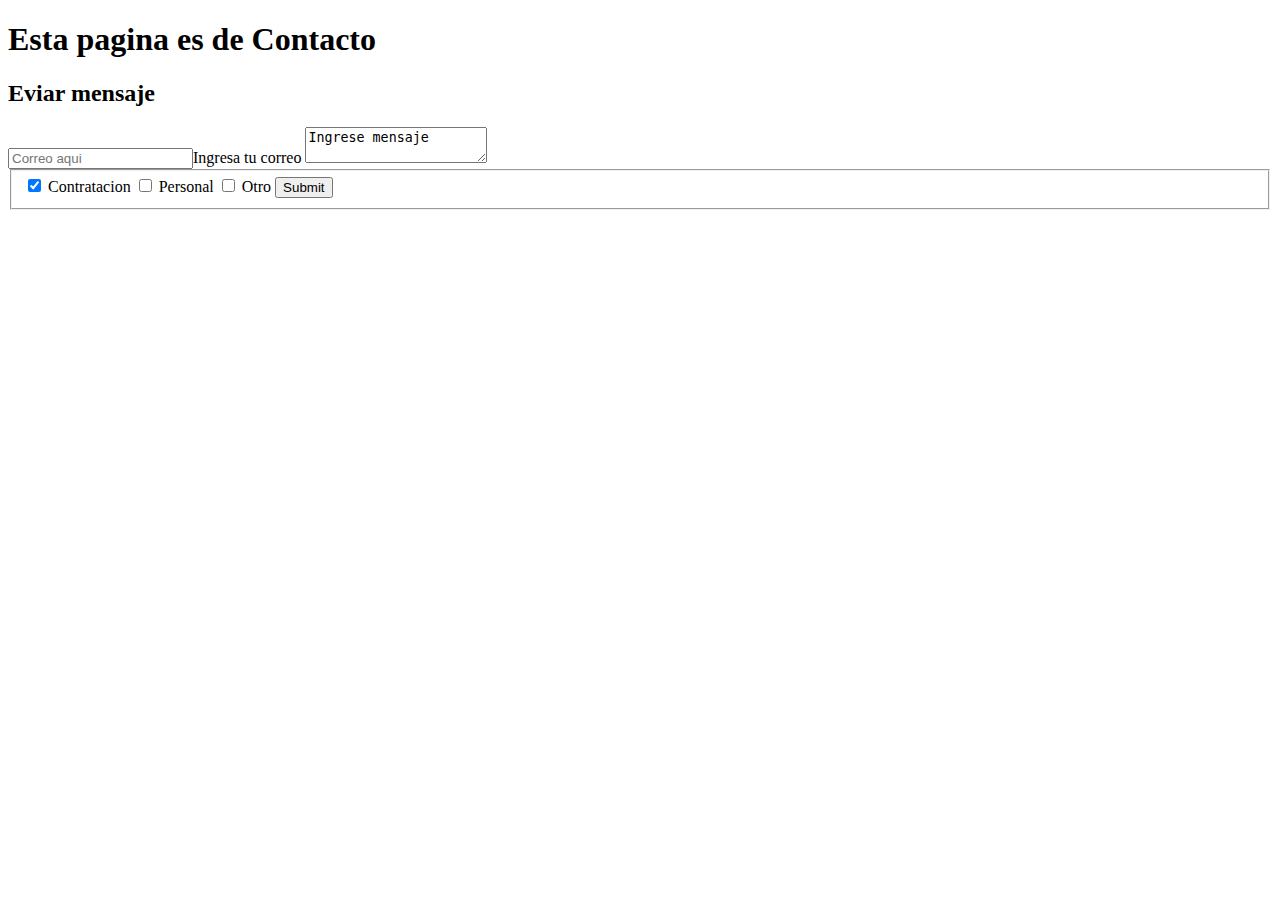
==== contact.html @ 3e88e327 "creacion_archivo" ====
<!DOCTYPE html>
<html lang="es">
    <head>
        <meta charset="utf-8">
        <title>Contacto</title>
    </head>
    <body>
        <header>
            <h1>Esta pagina es de Contacto</h1>
            <h2>Eviar mensaje</h2>
        </header>
            <form action="" method="post">
                <input type="email" placeholder="Correo aqui"><label>Ingresa tu correo</label>
                <label for=""></label><textarea name="" id="">Ingrese mensaje </textarea> 
                <fieldset>
                    <input type="checkbox" checked> <label >Contratacion</label>
                    <input type="checkbox"> <label >Personal</label>
                    <input type="checkbox"> <label >Otro</label>
                    <button type="submit">Submit</button>
                    
                </fieldset>
            </form>
    </body>

</html>
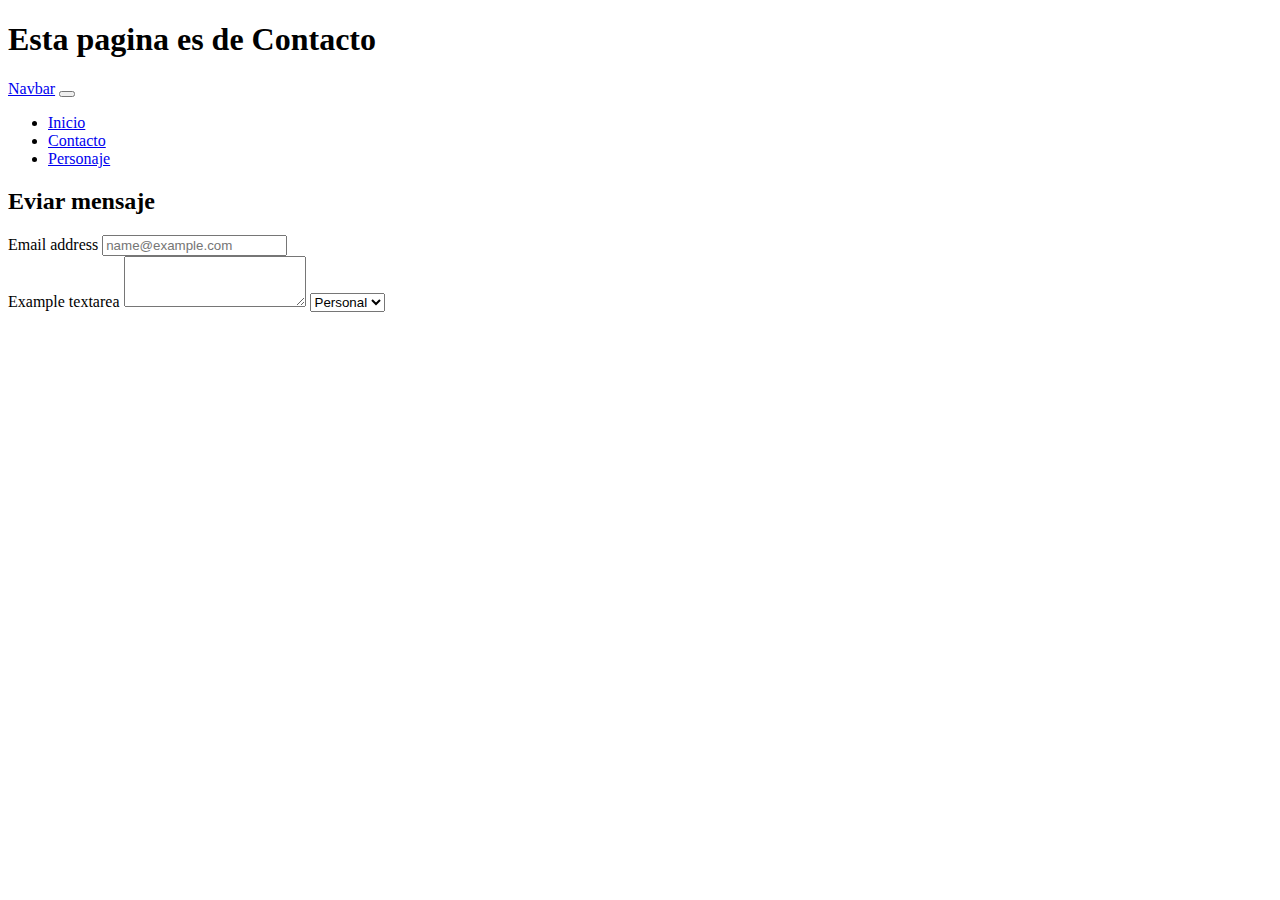
==== commit f6911443: "agregar:boostrap" ====
--- a/contact.html
+++ b/contact.html
@@ -3,23 +3,52 @@
     <head>
         <meta charset="utf-8">
         <title>Contacto</title>
+        <link href="https://cdn.jsdelivr.net/npm/bootstrap@5.0.2/dist/css/bootstrap.min.css" rel="stylesheet" integrity="sha384-EVSTQN3/azprG1Anm3QDgpJLIm9Nao0Yz1ztcQTwFspd3yD65VohhpuuCOmLASjC" crossorigin="anonymous">
     </head>
     <body>
         <header>
             <h1>Esta pagina es de Contacto</h1>
-            <h2>Eviar mensaje</h2>
         </header>
-            <form action="" method="post">
-                <input type="email" placeholder="Correo aqui"><label>Ingresa tu correo</label>
-                <label for=""></label><textarea name="" id="">Ingrese mensaje </textarea> 
-                <fieldset>
-                    <input type="checkbox" checked> <label >Contratacion</label>
-                    <input type="checkbox"> <label >Personal</label>
-                    <input type="checkbox"> <label >Otro</label>
-                    <button type="submit">Submit</button>
-                    
-                </fieldset>
-            </form>
+        <nav class="navbar navbar-expand-lg navbar-light bg-light">
+            <div class="container-fluid">
+              <a class="navbar-brand" href="#">Navbar</a>
+              <button class="navbar-toggler" type="button" data-bs-toggle="collapse" data-bs-target="#navbarNav" aria-controls="navbarNav" aria-expanded="false" aria-label="Toggle navigation">
+                <span class="navbar-toggler-icon"></span>
+              </button>
+              <div class="collapse navbar-collapse" id="navbarNav">
+                <ul class="navbar-nav">
+                  <li class="nav-item">
+                    <a class="nav-link active" aria-current="page" href="#">Inicio</a>
+                  </li>
+                  <li class="nav-item">
+                    <a class="nav-link" href="#">Contacto</a>
+                  </li>
+                  <li class="nav-item">
+                    <a class="nav-link" href="#">Personaje</a>
+                  </li>
+              </div>
+            </div>
+          </nav>
+          <h2>Eviar mensaje</h2>
+          <form>
+            <div class="mb-3">
+                <label for="exampleFormControlInput1" class="form-label">Email address</label>
+                <input type="email" class="form-control" id="exampleFormControlInput1" placeholder="name@example.com">
+            </div>
+            <div class="mb-3">
+                <label for="exampleFormControlTextarea1" class="form-label">Example textarea</label>
+                <textarea class="form-control" id="exampleFormControlTextarea1" rows="3"></textarea>
+                <select class="form-control" name="Categor">
+                    <option value="Trabajo">Personal</option>
+                    <option value="Personal">Personal</option>
+                    <option value="Otro">Otro</option>
+                </select>
+            </div>
+          </form>
+          
+
+
+          <script src="https://cdn.jsdelivr.net/npm/bootstrap@5.0.2/dist/js/bootstrap.bundle.min.js" integrity="sha384-MrcW6ZMFYlzcLA8Nl+NtUVF0sA7MsXsP1UyJoMp4YLEuNSfAP+JcXn/tWtIaxVXM" crossorigin="anonymous"></script>
     </body>
 
 </html>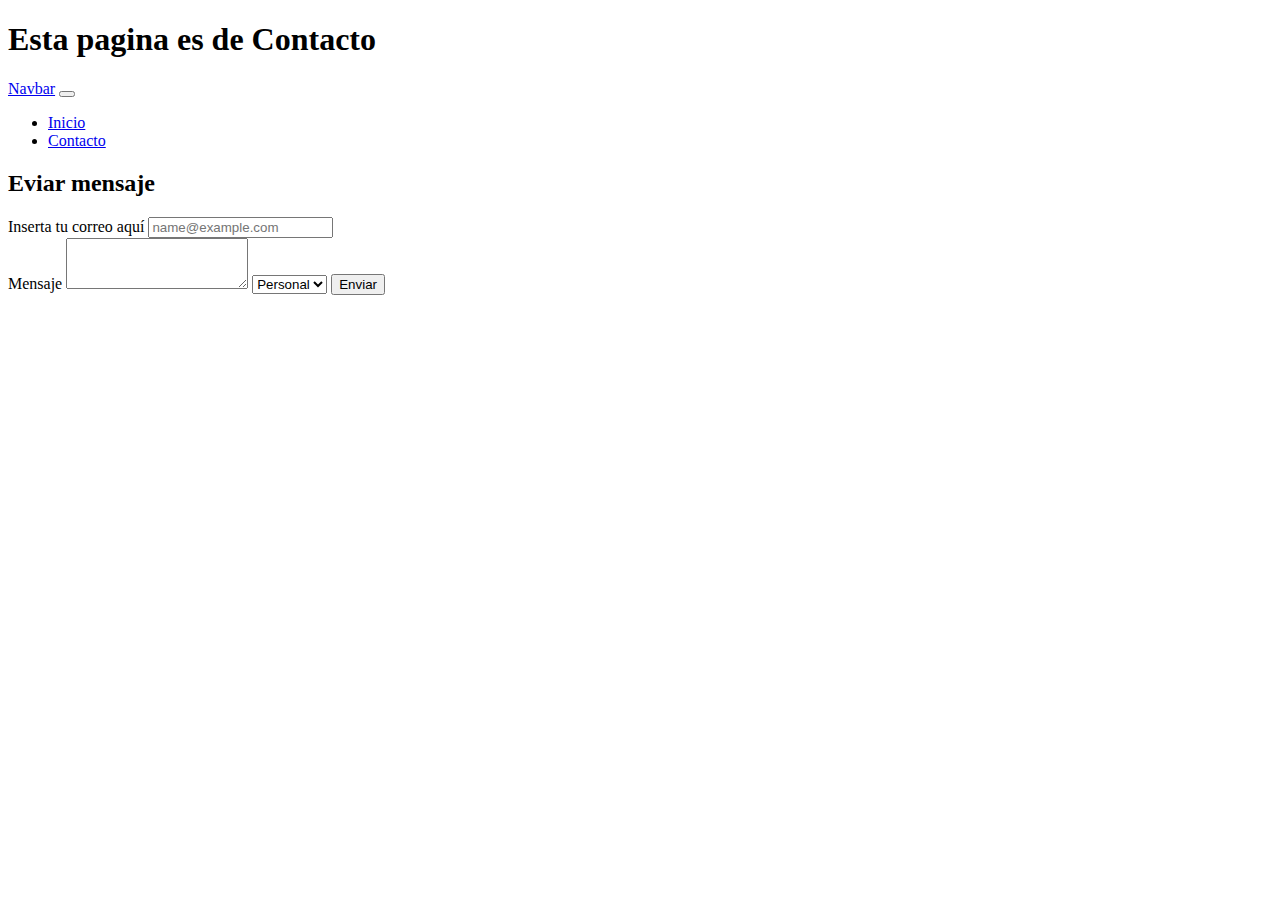
==== commit 55c45b29: "agregar_rrelativas" ====
--- a/contact.html
+++ b/contact.html
@@ -18,32 +18,30 @@
               <div class="collapse navbar-collapse" id="navbarNav">
                 <ul class="navbar-nav">
                   <li class="nav-item">
-                    <a class="nav-link active" aria-current="page" href="#">Inicio</a>
+                    <a class="nav-link active" aria-current="page" href="index.html">Inicio</a>
                   </li>
                   <li class="nav-item">
-                    <a class="nav-link" href="#">Contacto</a>
-                  </li>
-                  <li class="nav-item">
-                    <a class="nav-link" href="#">Personaje</a>
+                    <a class="nav-link" href="contact.html">Contacto</a>
                   </li>
               </div>
             </div>
           </nav>
           <h2>Eviar mensaje</h2>
           <form>
-            <div class="mb-3">
-                <label for="exampleFormControlInput1" class="form-label">Email address</label>
-                <input type="email" class="form-control" id="exampleFormControlInput1" placeholder="name@example.com">
-            </div>
-            <div class="mb-3">
-                <label for="exampleFormControlTextarea1" class="form-label">Example textarea</label>
-                <textarea class="form-control" id="exampleFormControlTextarea1" rows="3"></textarea>
-                <select class="form-control" name="Categor">
-                    <option value="Trabajo">Personal</option>
-                    <option value="Personal">Personal</option>
-                    <option value="Otro">Otro</option>
-                </select>
-            </div>
+              <div class="mb-3">
+                  <label for="exampleFormControlInput1" class="form-label">Inserta tu correo aquí</label>
+                  <input type="email" class="form-control" id="exampleFormControlInput1" placeholder="name@example.com">
+              </div>
+              <div class="mb-3">
+                <label for="exampleFormControlTextarea1" class="form-label">Mensaje</label>
+                    <textarea class="form-control" id="exampleFormControlTextarea1" rows="3"></textarea>
+                  <select class="form-control" name="Categor">
+                      <option value="Trabajo">Personal</option>
+                      <option value="Personal">Personal</option>
+                      <option value="Otro">Otro</option>
+                  </select>
+                  <input type="submit" value="Enviar" class="btn btn-primari">      
+              </div>
           </form>
           
 
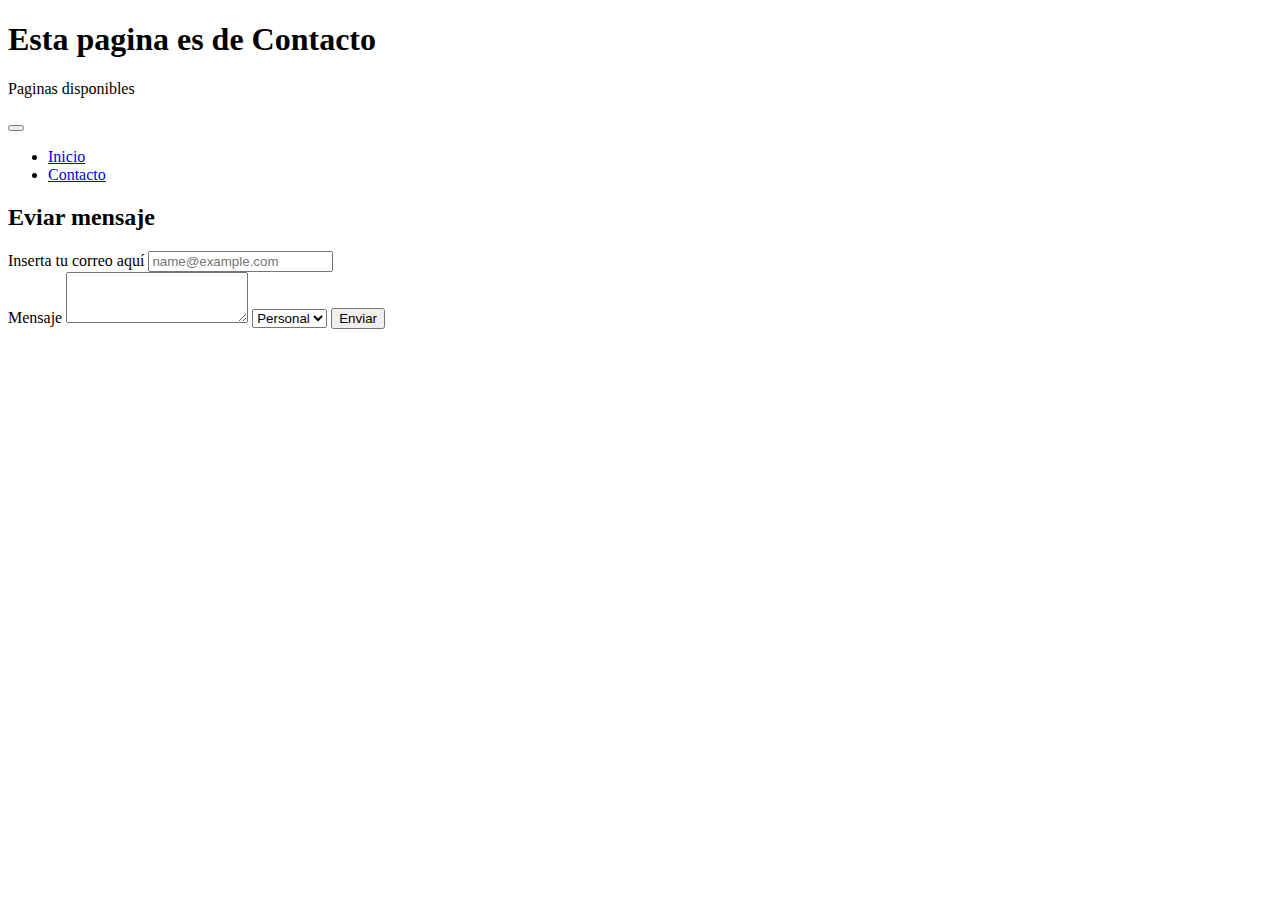
==== commit dc580c75: "agregar_rrelativas" ====
--- a/contact.html
+++ b/contact.html
@@ -11,7 +11,7 @@
         </header>
         <nav class="navbar navbar-expand-lg navbar-light bg-light">
             <div class="container-fluid">
-              <a class="navbar-brand" href="#">Navbar</a>
+              <p style="text-align:justify;" >Paginas disponibles</p>
               <button class="navbar-toggler" type="button" data-bs-toggle="collapse" data-bs-target="#navbarNav" aria-controls="navbarNav" aria-expanded="false" aria-label="Toggle navigation">
                 <span class="navbar-toggler-icon"></span>
               </button>
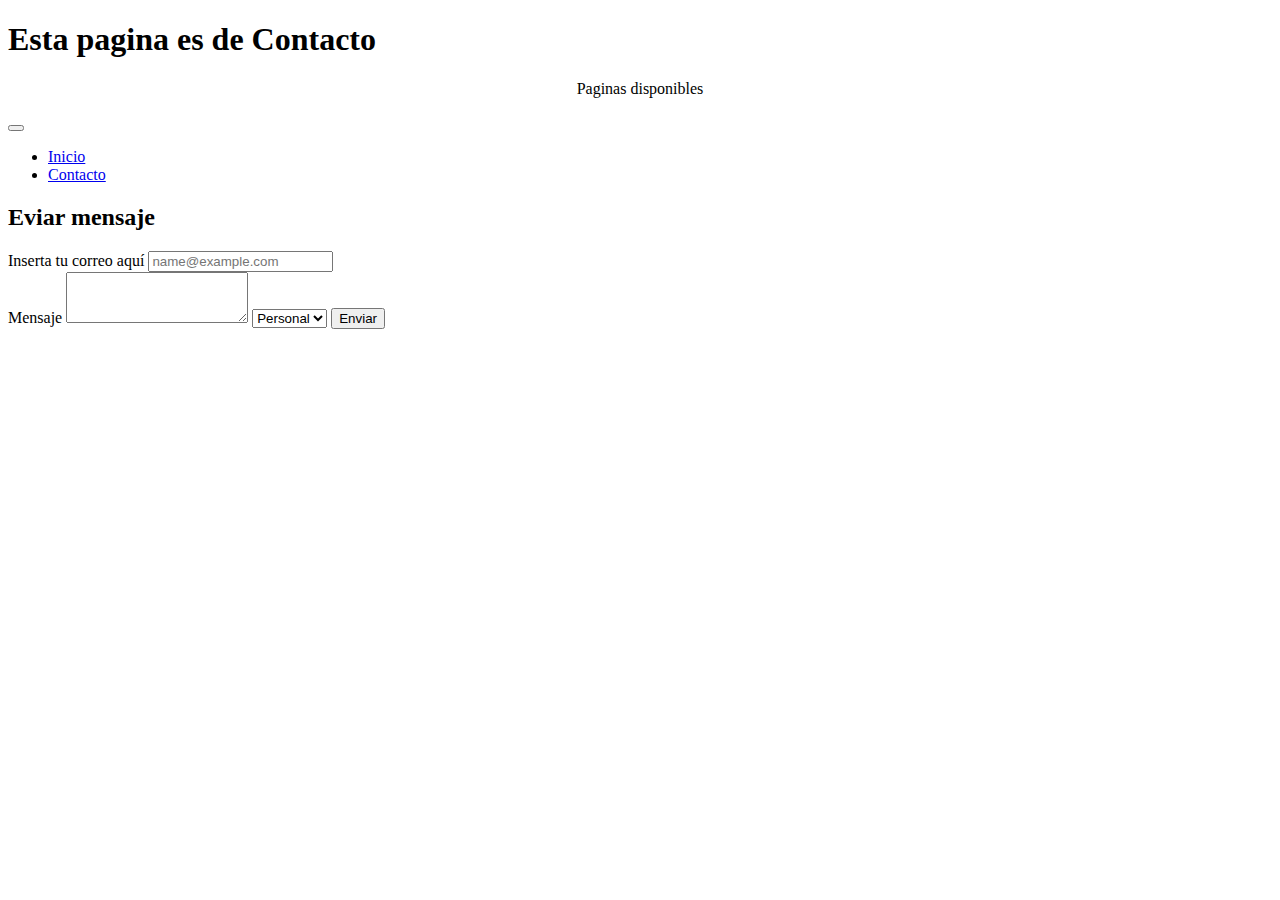
==== commit 372dc4fc: "arreglo_detalles" ====
--- a/contact.html
+++ b/contact.html
@@ -11,7 +11,7 @@
         </header>
         <nav class="navbar navbar-expand-lg navbar-light bg-light">
             <div class="container-fluid">
-              <p style="text-align:justify;" >Paginas disponibles</p>
+              <p style="text-align:center;" >Paginas disponibles</p>
               <button class="navbar-toggler" type="button" data-bs-toggle="collapse" data-bs-target="#navbarNav" aria-controls="navbarNav" aria-expanded="false" aria-label="Toggle navigation">
                 <span class="navbar-toggler-icon"></span>
               </button>
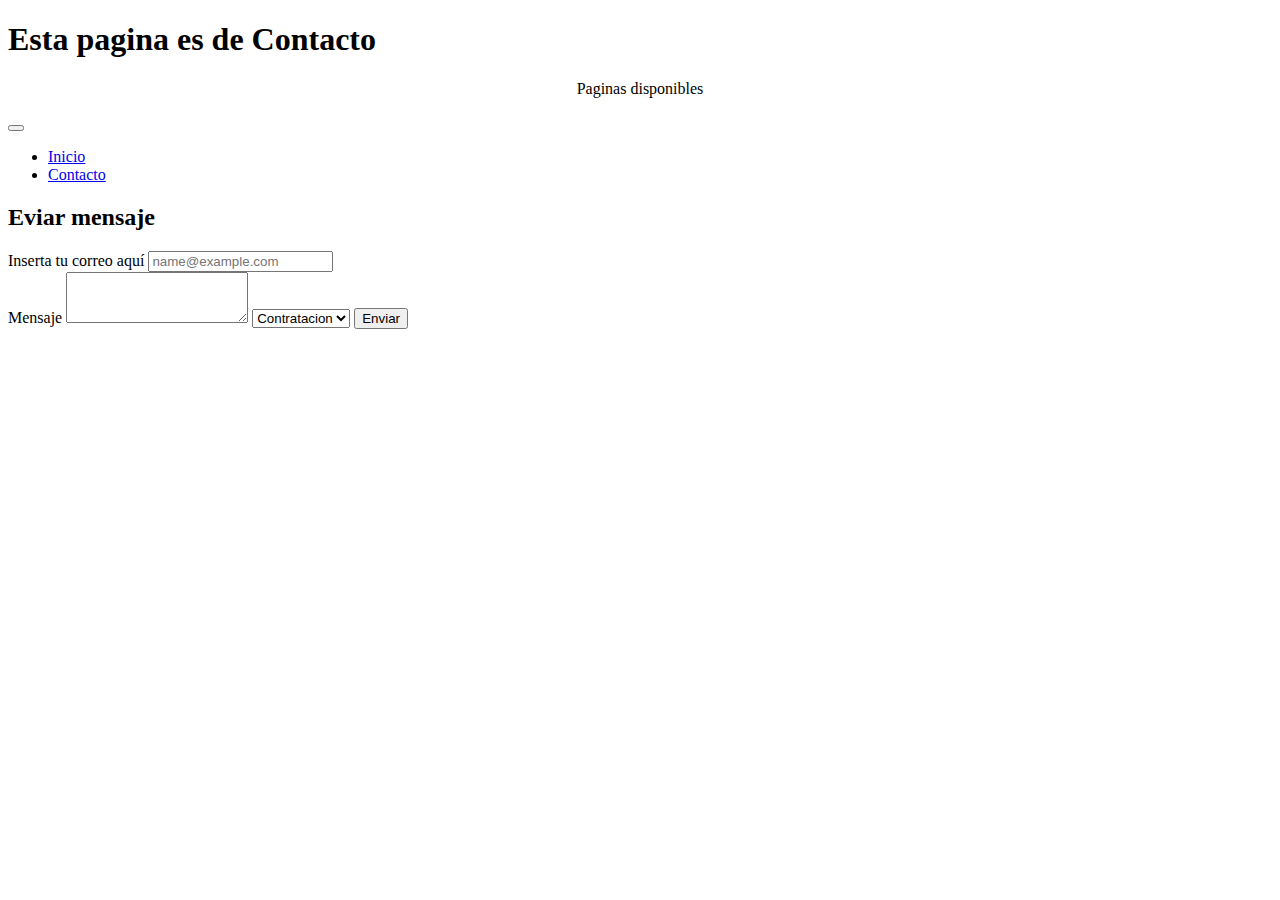
==== commit 4989d46b: "versionfinal" ====
--- a/contact.html
+++ b/contact.html
@@ -11,7 +11,7 @@
         </header>
         <nav class="navbar navbar-expand-lg navbar-light bg-light">
             <div class="container-fluid">
-              <p style="text-align:center;" >Paginas disponibles</p>
+              <p style="text-align: center;" >Paginas disponibles</p>
               <button class="navbar-toggler" type="button" data-bs-toggle="collapse" data-bs-target="#navbarNav" aria-controls="navbarNav" aria-expanded="false" aria-label="Toggle navigation">
                 <span class="navbar-toggler-icon"></span>
               </button>
@@ -36,7 +36,7 @@
                 <label for="exampleFormControlTextarea1" class="form-label">Mensaje</label>
                     <textarea class="form-control" id="exampleFormControlTextarea1" rows="3"></textarea>
                   <select class="form-control" name="Categor">
-                      <option value="Trabajo">Personal</option>
+                      <option value="Trabajo">Contratacion</option>
                       <option value="Personal">Personal</option>
                       <option value="Otro">Otro</option>
                   </select>
